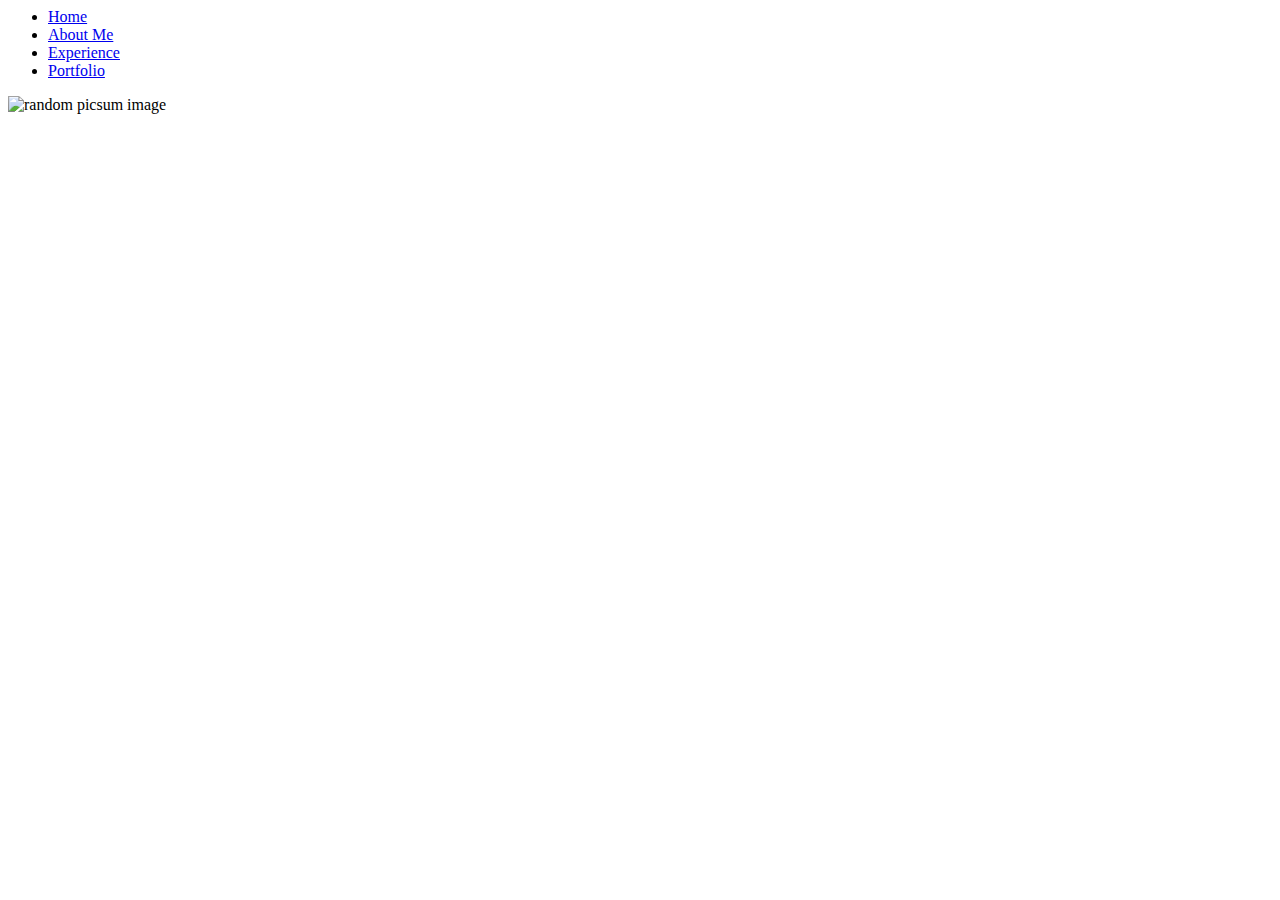
==== index.html @ 5b9cdccb "initial commit" ====
<html lang="en">
<head>
    <meta charset="UTF-8">
    <meta http-equiv="X-UA-Compatible" content="IE=edge">
    <meta name="viewport" content="width=device-width, initial-scale=1.0">
    <link rel="stylesheet" href="style.css">
    <title>Adnaan H - webpage</title>
</head>
<body>
    <header>
        <nav>
            <ul>
                <li><a href="index.html">Home</a></li>
                <li><a href="aboutMe.html">About Me</a></li>
                <li><a href="experience.html">Experience</a></li>
                <li><a href="portfolio.html">Portfolio</a></li>
            </ul>
        </nav>
    </header>
    <main>
        <section class="image-name-container">
            <img src="https://picsum.photos/200/300" alt="random picsum image">
        </section>
    </main>
    <footer>

    </footer>
    
</body>
</html>
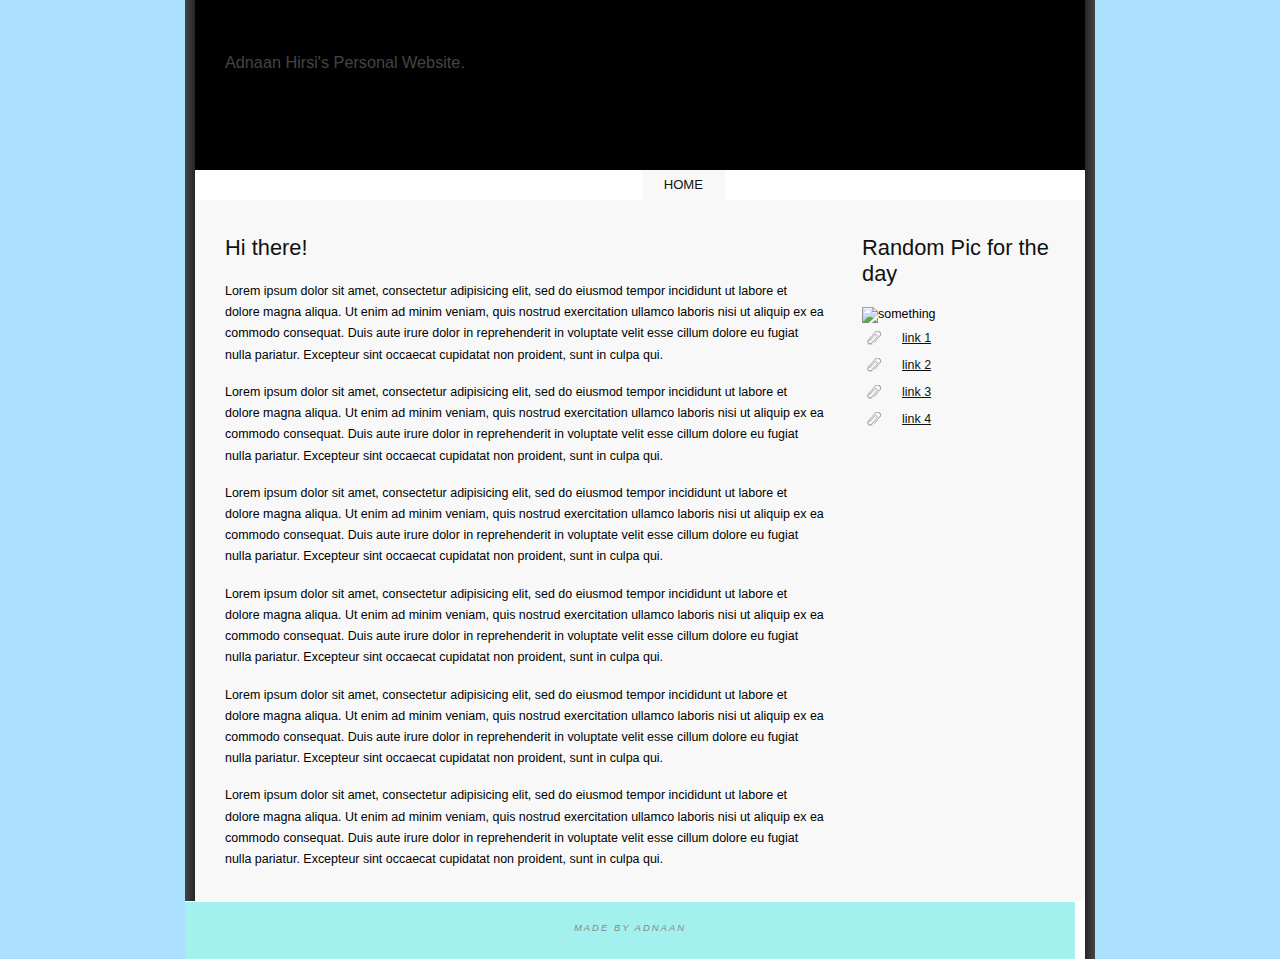
==== commit faf20eec: "second commit" ====
--- a/index.html
+++ b/index.html
@@ -1,30 +1,63 @@
-<html lang="en">
+<!DOCTYPE HTML>
+<html>
+
 <head>
-    <meta charset="UTF-8">
-    <meta http-equiv="X-UA-Compatible" content="IE=edge">
-    <meta name="viewport" content="width=device-width, initial-scale=1.0">
-    <link rel="stylesheet" href="style.css">
-    <title>Adnaan H - webpage</title>
+  <title>Adnaan H - Home</title>
+  <meta name="description" content="website description" />
+  <meta name="keywords" content="website keywords, website keywords" />
+  <meta http-equiv="content-type" content="text/html; charset=windows-1252" />
+  <link rel="stylesheet" type="text/css" href="style/style.css" title="style" />
+  <meta name="viewport" content="width=device-width,initial-scale=1"/>
+
 </head>
+
 <body>
+  <div id="main">
     <header>
-        <nav>
-            <ul>
-                <li><a href="index.html">Home</a></li>
-                <li><a href="aboutMe.html">About Me</a></li>
-                <li><a href="experience.html">Experience</a></li>
-                <li><a href="portfolio.html">Portfolio</a></li>
-            </ul>
-        </nav>
+      <div id="logo">
+        <div id="logo_text">
+          <h1><a href="index.html"><span class="logo_colour">Adnaan Hirsi</span></a></h1>
+          <h2>Adnaan Hirsi's Personal Website.</h2>
+        </div>
+      </div>
+      <div id="menubar">
+        <ul id="menu">
+          <!-- putting class="selected" in the li tag for the selected page - to highlight which page I'm on -->
+          <li class="selected"><a href="index.html">Home</a></li>
+          <li><a href="portfolio.html">Portfolio</a></li>
+          <li><a href="aboutMe.html">About Me</a></li>
+          <li><a href="experience.html">Experience</a></li>
+
+        </ul>
+      </div>
     </header>
-    <main>
-        <section class="image-name-container">
-            <img src="https://picsum.photos/200/300" alt="random picsum image">
-        </section>
-    </main>
+    <div id="site_content">
+      <div class="sidebar">
+        <h3>Random Pic for the day</h3>
+        <img src="https://picsum.photos/200" alt="something">
+        <ul>
+          <li><a href="#">link 1</a></li>
+          <li><a href="#">link 2</a></li>
+          <li><a href="#">link 3</a></li>
+          <li><a href="#">link 4</a></li>
+        </ul>
+      </div>
+      <div id="content">
+        <h1>Hi there!</h1>
+        <p>Lorem ipsum dolor sit amet, consectetur adipisicing elit, sed do eiusmod tempor incididunt ut labore et dolore magna aliqua. Ut enim ad minim veniam, quis nostrud exercitation ullamco laboris nisi ut aliquip ex ea commodo consequat. Duis aute irure dolor in reprehenderit in voluptate velit esse cillum dolore eu fugiat nulla pariatur. Excepteur sint occaecat cupidatat non proident, sunt in culpa qui.</p>
+        <p>Lorem ipsum dolor sit amet, consectetur adipisicing elit, sed do eiusmod tempor incididunt ut labore et dolore magna aliqua. Ut enim ad minim veniam, quis nostrud exercitation ullamco laboris nisi ut aliquip ex ea commodo consequat. Duis aute irure dolor in reprehenderit in voluptate velit esse cillum dolore eu fugiat nulla pariatur. Excepteur sint occaecat cupidatat non proident, sunt in culpa qui.</p>
+        <p>Lorem ipsum dolor sit amet, consectetur adipisicing elit, sed do eiusmod tempor incididunt ut labore et dolore magna aliqua. Ut enim ad minim veniam, quis nostrud exercitation ullamco laboris nisi ut aliquip ex ea commodo consequat. Duis aute irure dolor in reprehenderit in voluptate velit esse cillum dolore eu fugiat nulla pariatur. Excepteur sint occaecat cupidatat non proident, sunt in culpa qui.</p>
+        <p>Lorem ipsum dolor sit amet, consectetur adipisicing elit, sed do eiusmod tempor incididunt ut labore et dolore magna aliqua. Ut enim ad minim veniam, quis nostrud exercitation ullamco laboris nisi ut aliquip ex ea commodo consequat. Duis aute irure dolor in reprehenderit in voluptate velit esse cillum dolore eu fugiat nulla pariatur. Excepteur sint occaecat cupidatat non proident, sunt in culpa qui.</p>
+        <p>Lorem ipsum dolor sit amet, consectetur adipisicing elit, sed do eiusmod tempor incididunt ut labore et dolore magna aliqua. Ut enim ad minim veniam, quis nostrud exercitation ullamco laboris nisi ut aliquip ex ea commodo consequat. Duis aute irure dolor in reprehenderit in voluptate velit esse cillum dolore eu fugiat nulla pariatur. Excepteur sint occaecat cupidatat non proident, sunt in culpa qui.</p>
+        <p>Lorem ipsum dolor sit amet, consectetur adipisicing elit, sed do eiusmod tempor incididunt ut labore et dolore magna aliqua. Ut enim ad minim veniam, quis nostrud exercitation ullamco laboris nisi ut aliquip ex ea commodo consequat. Duis aute irure dolor in reprehenderit in voluptate velit esse cillum dolore eu fugiat nulla pariatur. Excepteur sint occaecat cupidatat non proident, sunt in culpa qui.</p>
+      </div>
+    </div>
     <footer>
+    <h6>Made by Adnaan</h6>
+  </footer>
+  </div>
+</body>
+</html>
 
-    </footer>
-    
-</body>
-</html>+
+
--- a/style/style.css
+++ b/style/style.css
@@ -0,0 +1,224 @@
+html
+{ height: 100%;}
+
+*
+{ margin: 0;
+  padding: 0;}
+
+body
+{ font: normal .78em arial, sans-serif;
+  background: rgb(171, 224, 255);
+  color: rgb(0, 0, 0);}
+
+p
+{ padding: 0 0 16px 0;
+  line-height: 1.7em;}
+
+img
+{ border: 0;}
+
+h1, h2, h3, h4, h5, h6 
+{ font: normal 175% 'century gothic', arial, sans-serif;
+  color: #111;
+  margin: 0 0 15px 0;
+  padding: 15px 0 5px 0;}
+
+h2
+{ font: normal 175% 'century gothic', arial, sans-serif;
+  color: #444;}
+
+h4, h5, h6
+{ margin: 0;
+  padding: 0 0 5px 0;
+  font: normal 120% arial, sans-serif;
+  color: #555;}
+
+h5, h6
+{ font: italic 95% arial, sans-serif;
+  padding: 0 0 15px 0;
+  color: #000;}
+
+h6
+{ color: #888;}
+
+a, a:hover
+{ outline: none;
+  color: #111;
+  text-decoration: underline;}
+
+a:hover
+{ text-decoration: none;}
+
+blockquote
+{ margin: 20px 0 20px 0; 
+  padding: 10px 20px 0 20px;
+  border: 1px solid #E5E5DB;
+  background: #F5F5F1;}
+
+ul
+{ margin: 2px 0 22px 17px;}
+
+ul li
+{ list-style-type: circle;
+  margin: 0 0 6px 0; 
+  padding: 0 0 4px 5px;}
+
+ol
+{ margin: 8px 0 22px 20px;}
+
+ol li
+{ margin: 0 0 11px 0;}
+
+#main, #header, #logo, #menubar, #site_content, #footer
+{ margin-left: auto; 
+  margin-right: auto;}
+
+header
+{ margin-left: auto; 
+  margin-right: auto;}
+
+#main
+{ width: 910px;
+  background: url(content.png) repeat-y;}
+
+header
+{ width: 890px;
+  background: url(back.png) repeat-x;}
+
+#logo
+{ width: 890px;
+  position: relative;
+  height: 200px;
+  background: url(unsplash.jpg) no-repeat;}
+
+#logo #logo_text 
+{ position: absolute; 
+  top: 0px;
+  left: 30px;}
+
+#logo h1, #logo h2
+{ font: normal 300% 'century gothic', arial, sans-serif;
+  border-bottom: 0;
+  text-transform: none;
+  margin: 0;}
+
+#logo_text h1, #logo_text h1 a, #logo_text h1 a:hover 
+{ padding: 10px 0 0 0;
+  color: #FFF;
+  letter-spacing: 0.1em;
+  text-decoration: none;}
+
+#logo_text h1 a .logo_colour
+{ color: rgb(0, 0, 0);}
+
+#logo_text h2
+{ font-size: 130%;
+  padding: 0;
+  color: #444;}
+
+#menubar
+{ width: 890px;
+  height: 35px;
+  padding: 8px 0 0 0;
+  margin: -45px 0 0 0;
+  position: relative;
+  z-index: 1;
+  float: right;} 
+
+ul#menu
+{ float: right;
+  margin: 0;}
+
+ul#menu li
+{ float: left;
+  margin: 5px 0 0 0;
+  padding: 0 0 0 6px;
+  list-style: none;}
+
+ul#menu li a
+{ letter-spacing: 0em;
+  font: normal 105% arial, sans-serif;
+  text-transform: uppercase;
+  display: block; 
+  float: left; 
+  height: 20px;
+  text-decoration: none; 
+  padding: 9px 22px 5px 16px;
+  text-align: center;
+  color: #FFF;
+  border: 0;} 
+
+ul#menu li.selected a
+{ height: 25px;
+  color: #111;
+  padding: 7px 22px 5px 16px;}
+
+ul#menu li.selected
+{ margin: 7px 0 0 0;
+  background: #F8F8F8;}
+
+ul#menu li a:hover
+{ color: #888;}
+
+#site_content
+{ width: 890px;
+  overflow: hidden;
+  background: #F8F8F8;} 
+
+.sidebar
+{ float: right;
+  width: 198px;
+  padding: 20px 25px 15px 15px;}
+
+.sidebar ul
+{ width: 178px; 
+  padding: 4px 0 0 0; 
+  margin: 4px 0 30px 0;}
+
+.sidebar li
+{ list-style: none; 
+  padding: 0 0 7px 0; }
+
+.sidebar li a, .sidebar li a:hover
+{ padding: 0 0 0 40px;
+  display: block;
+  background: transparent url(link.png) no-repeat left center;} 
+
+.sidebar li a.selected
+{ color: #444;
+  text-decoration: none;} 
+
+#content
+{ text-align: left;
+
+  
+  width: 600px;
+  float: left;
+  padding: 20px 0 15px 30px;}
+
+#content ul
+{ margin: 2px 0 22px 0px;}
+
+#content ul li
+{ list-style-type: none;
+  background: url(bullet.png) no-repeat;
+  margin: 0 0 6px 0; 
+  padding: 0 0 4px 25px;
+  line-height: 1.5em;}
+
+#colours
+{ height: 0px;
+  text-align: right;
+  padding: 66px 16px 0px 300px;}
+  
+footer
+{ width: 890px;
+  height: 33px;
+  padding: 20px 0 4px 0;
+  text-align: center; 
+  background: rgb(162, 241, 239);
+  color: rgb(170, 170, 170);
+  border-top: 1px solid #FFF;
+  letter-spacing: 0.2em;
+  text-transform: uppercase;
+  font-size: 80%;}
